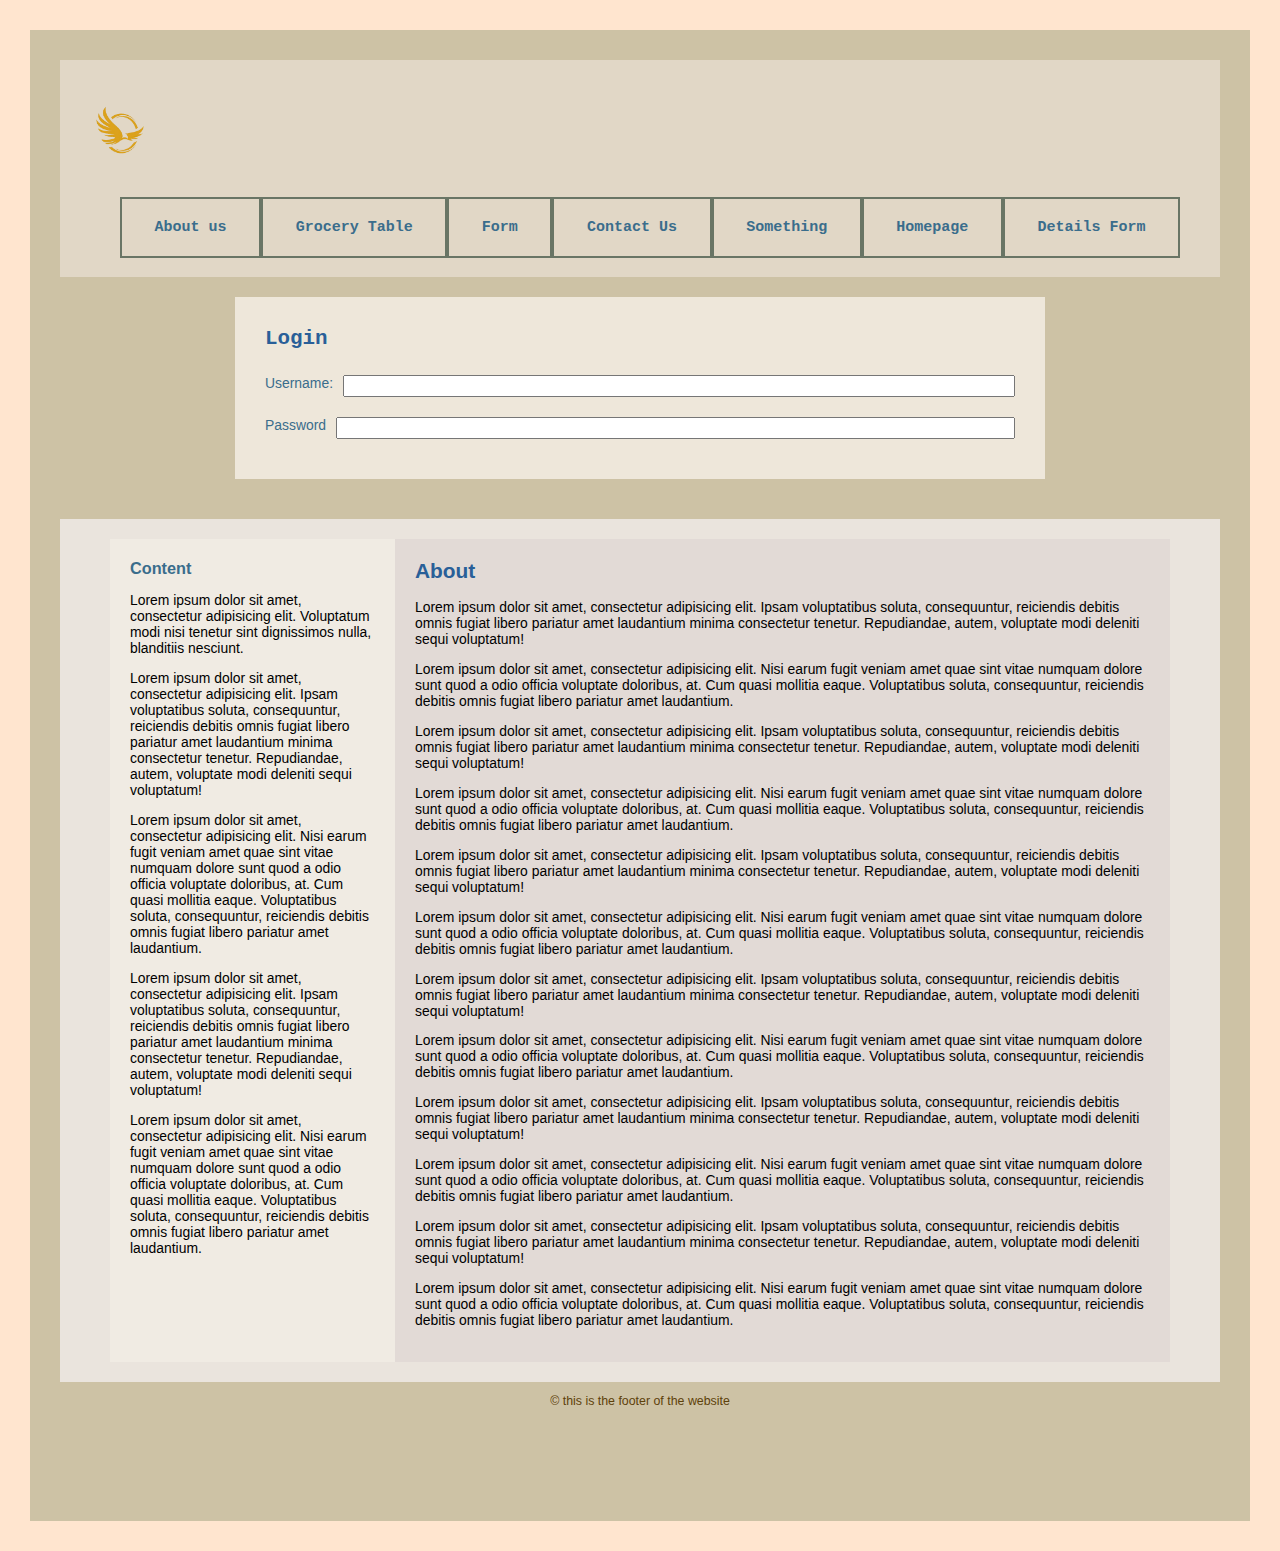
==== index.html @ 2765875a "Add files via upload" ====
<!DOCTYPE HTML>
<html>

<head>
    <title>WEBSITE</title>
    <link rel="stylesheet" href="index.css">
</head>

<body>
    <div class="header-container">
        <header>
            <img src="png-transparent-modern-eagle-or-falcon-logo-thumbnail-removebg-preview.png">


            <nav class="navigation">
                <ul>
                    <li><a href="aboutus.html"> About us </a></li>
                    <li><a href="grocery.html">Grocery Table</a></li>
                    <li><a href="form.html"> Form </a></li>
                    <li><a href="contactus.html">Contact Us</a></li>
                    <li><a href="something.html">Something</a> </li>
                    <li><a href="index.html">Homepage</a></li>
                    <li><a href="details.html">Details Form</a></li>


                </ul>
            </nav>
        </header>
    </div>


    <div class="container">
        <h2>Login</h2>
        <form action="">
            <div class="form-row">
                <label for="name">Username:</label>
                <input type="text" id="name">
            </div>
            <div class="form-row">
                <label for="password">Password</label>
                <input type="password" id="password">
            </div>
        </form>
    </div>


    <div class="layout">
        <div class="main-column">
            <h2>About</h2>
            <p>Lorem ipsum dolor sit amet, consectetur adipisicing elit. Ipsam voluptatibus soluta, consequuntur,
                reiciendis debitis omnis fugiat libero pariatur amet laudantium minima consectetur tenetur.
                Repudiandae, autem, voluptate modi deleniti sequi voluptatum!</p>
            <p>Lorem ipsum dolor sit amet, consectetur adipisicing elit. Nisi earum fugit veniam amet quae sint
                vitae numquam dolore sunt quod a odio officia voluptate doloribus, at. Cum quasi mollitia eaque.
                Voluptatibus soluta, consequuntur, reiciendis debitis omnis fugiat libero pariatur amet laudantium.
            </p>
            <p>Lorem ipsum dolor sit amet, consectetur adipisicing elit. Ipsam voluptatibus soluta, consequuntur,
                reiciendis debitis omnis fugiat libero pariatur amet laudantium minima consectetur tenetur.
                Repudiandae, autem, voluptate modi deleniti sequi voluptatum!</p>
            <p>Lorem ipsum dolor sit amet, consectetur adipisicing elit. Nisi earum fugit veniam amet quae sint
                vitae numquam dolore sunt quod a odio officia voluptate doloribus, at. Cum quasi mollitia eaque.
                Voluptatibus soluta, consequuntur, reiciendis debitis omnis fugiat libero pariatur amet laudantium.
            </p>
            <p>Lorem ipsum dolor sit amet, consectetur adipisicing elit. Ipsam voluptatibus soluta, consequuntur,
                reiciendis debitis omnis fugiat libero pariatur amet laudantium minima consectetur tenetur.
                Repudiandae, autem, voluptate modi deleniti sequi voluptatum!</p>
            <p>Lorem ipsum dolor sit amet, consectetur adipisicing elit. Nisi earum fugit veniam amet quae sint
                vitae numquam dolore sunt quod a odio officia voluptate doloribus, at. Cum quasi mollitia eaque.
                Voluptatibus soluta, consequuntur, reiciendis debitis omnis fugiat libero pariatur amet laudantium.
            </p>
            <p>Lorem ipsum dolor sit amet, consectetur adipisicing elit. Ipsam voluptatibus soluta, consequuntur,
                reiciendis debitis omnis fugiat libero pariatur amet laudantium minima consectetur tenetur.
                Repudiandae, autem, voluptate modi deleniti sequi voluptatum!</p>
            <p>Lorem ipsum dolor sit amet, consectetur adipisicing elit. Nisi earum fugit veniam amet quae sint
                vitae numquam dolore sunt quod a odio officia voluptate doloribus, at. Cum quasi mollitia eaque.
                Voluptatibus soluta, consequuntur, reiciendis debitis omnis fugiat libero pariatur amet laudantium.
            </p>
            <p>Lorem ipsum dolor sit amet, consectetur adipisicing elit. Ipsam voluptatibus soluta, consequuntur,
                reiciendis debitis omnis fugiat libero pariatur amet laudantium minima consectetur tenetur.
                Repudiandae, autem, voluptate modi deleniti sequi voluptatum!</p>
            <p>Lorem ipsum dolor sit amet, consectetur adipisicing elit. Nisi earum fugit veniam amet quae sint
                vitae numquam dolore sunt quod a odio officia voluptate doloribus, at. Cum quasi mollitia eaque.
                Voluptatibus soluta, consequuntur, reiciendis debitis omnis fugiat libero pariatur amet laudantium.
            </p>
            <p>Lorem ipsum dolor sit amet, consectetur adipisicing elit. Ipsam voluptatibus soluta, consequuntur,
                reiciendis debitis omnis fugiat libero pariatur amet laudantium minima consectetur tenetur.
                Repudiandae, autem, voluptate modi deleniti sequi voluptatum!</p>
            <p>Lorem ipsum dolor sit amet, consectetur adipisicing elit. Nisi earum fugit veniam amet quae sint
                vitae numquam dolore sunt quod a odio officia voluptate doloribus, at. Cum quasi mollitia eaque.
                Voluptatibus soluta, consequuntur, reiciendis debitis omnis fugiat libero pariatur amet laudantium.
            </p>

        </div>


        <div class="sidebar-two">
            <h3>Content</h3>
            <p>Lorem ipsum dolor sit amet, consectetur adipisicing elit. Voluptatum modi nisi tenetur sint
                dignissimos nulla, blanditiis nesciunt.</p>
            <p>Lorem ipsum dolor sit amet, consectetur adipisicing elit. Ipsam voluptatibus soluta, consequuntur,
                reiciendis debitis omnis fugiat libero pariatur amet laudantium minima consectetur tenetur.
                Repudiandae, autem, voluptate modi deleniti sequi voluptatum!</p>
            <p>Lorem ipsum dolor sit amet, consectetur adipisicing elit. Nisi earum fugit veniam amet quae sint
                vitae numquam dolore sunt quod a odio officia voluptate doloribus, at. Cum quasi mollitia eaque.
                Voluptatibus soluta, consequuntur, reiciendis debitis omnis fugiat libero pariatur amet laudantium.
            </p>
            <p>Lorem ipsum dolor sit amet, consectetur adipisicing elit. Ipsam voluptatibus soluta, consequuntur,
                reiciendis debitis omnis fugiat libero pariatur amet laudantium minima consectetur tenetur.
                Repudiandae, autem, voluptate modi deleniti sequi voluptatum!</p>
            <p>Lorem ipsum dolor sit amet, consectetur adipisicing elit. Nisi earum fugit veniam amet quae sint
                vitae numquam dolore sunt quod a odio officia voluptate doloribus, at. Cum quasi mollitia eaque.
                Voluptatibus soluta, consequuntur, reiciendis debitis omnis fugiat libero pariatur amet laudantium.
            </p>
        </div>
    </div>




    <footer>
        <p>&copy; this is the footer of the website</p>
    </footer>



</body>

</html>
---- index.css ----
html {
    background-color: #FFE5CF;
}


body {
    font-family: Tahoma, Helvetica, sans-serif;
    font-size: 87%;

}

.header-container {
    position: sticky;
    top: 0;
}

img {
    position: relative;
    left: -10px;
    height: 100px;
    width: 100px;
}

header {
    padding-top: 20px;
    color: #18330f;
    background-size: cover;
    padding-left: 20px;
    background-color: #E1D7C6;
    padding-bottom: 5px;

}

.navigation ul {
    display: flex;
    list-style: none;
    padding-right: 40px;
}

ul li {
    flex: auto;

}

.navigation a {
    text-decoration: none;
    display: block;
    border: 2px solid #697565;
    padding: 20px 20px;
    text-align: center;
    font-family: 'Courier New', Courier, monospace;
    font-size: 15px;
    font-weight: bold;
    color: #3A6D8C;
    transition-property: all;
    transition-duration: 1s;


}


.navigation a:hover {
    color: #E5E1DA;
    background-color: #747264;

}

html,
body {
    padding: 30px;
    margin: 0;
}

input {
    font-size: 14px;
    font-family: Helvetica, sans-serif;
}

body {
    background-color: #CDC2A5;
    font-family: Helvetica, sans-serif;
    padding-bottom: 100px;
}

h2,
h3 {
    margin: 0 0 .75em 0;
}



.container {
    max-width: 750px;
    margin: 20px auto 0 auto;
    padding: 30px;
    background-color: #EEE7DA;
}

.container h2 {
    color: #295F98;
    font-family: 'Courier New', Courier, monospace;
}

.form-row {
    padding: 10px 0;
    display: flex;
}

.form-row label {
    padding-right: 10px;
    color: #3A6D8C;
}

.form-row input {
    flex: 1;
}


.layout {
    max-width: 1300px;
    background-color: #EAE4DD;
    margin: 40px auto 0 auto;
    padding: 20px 50px;
    display: flex;
}

.main-column {
    flex: 3;
    order: 2;
    background-color: #E2DAD6;
    padding: 20px 20px;
}

.main-column h2 {
    color: #295F98;
}


.sidebar-two {
    flex: 1;
    order: 1;
    background-color: #F0EBE3;
    padding: 20px 20px;

}

.sidebar-two h3 {
    color: #3A6D8C;
}

footer {
    text-align: center;
    font-size: 89%;
    color: #5d410a;
}
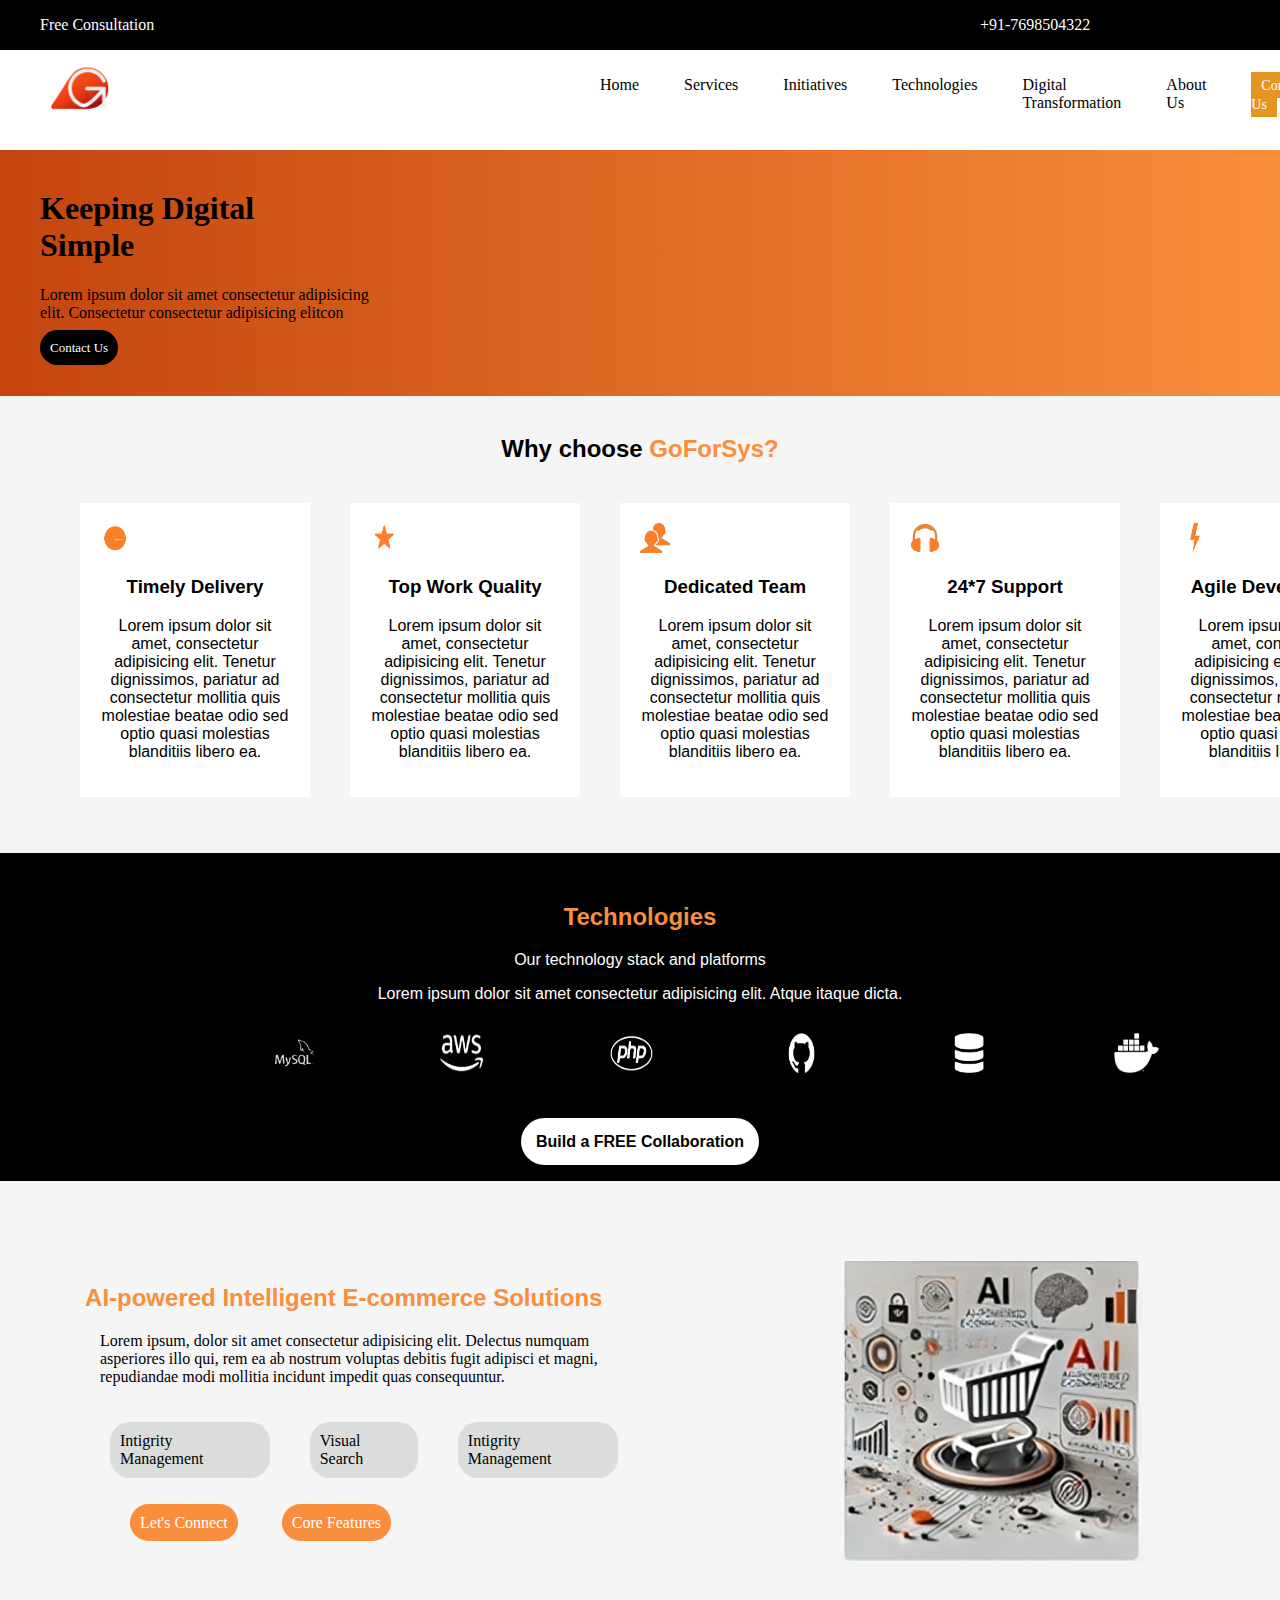
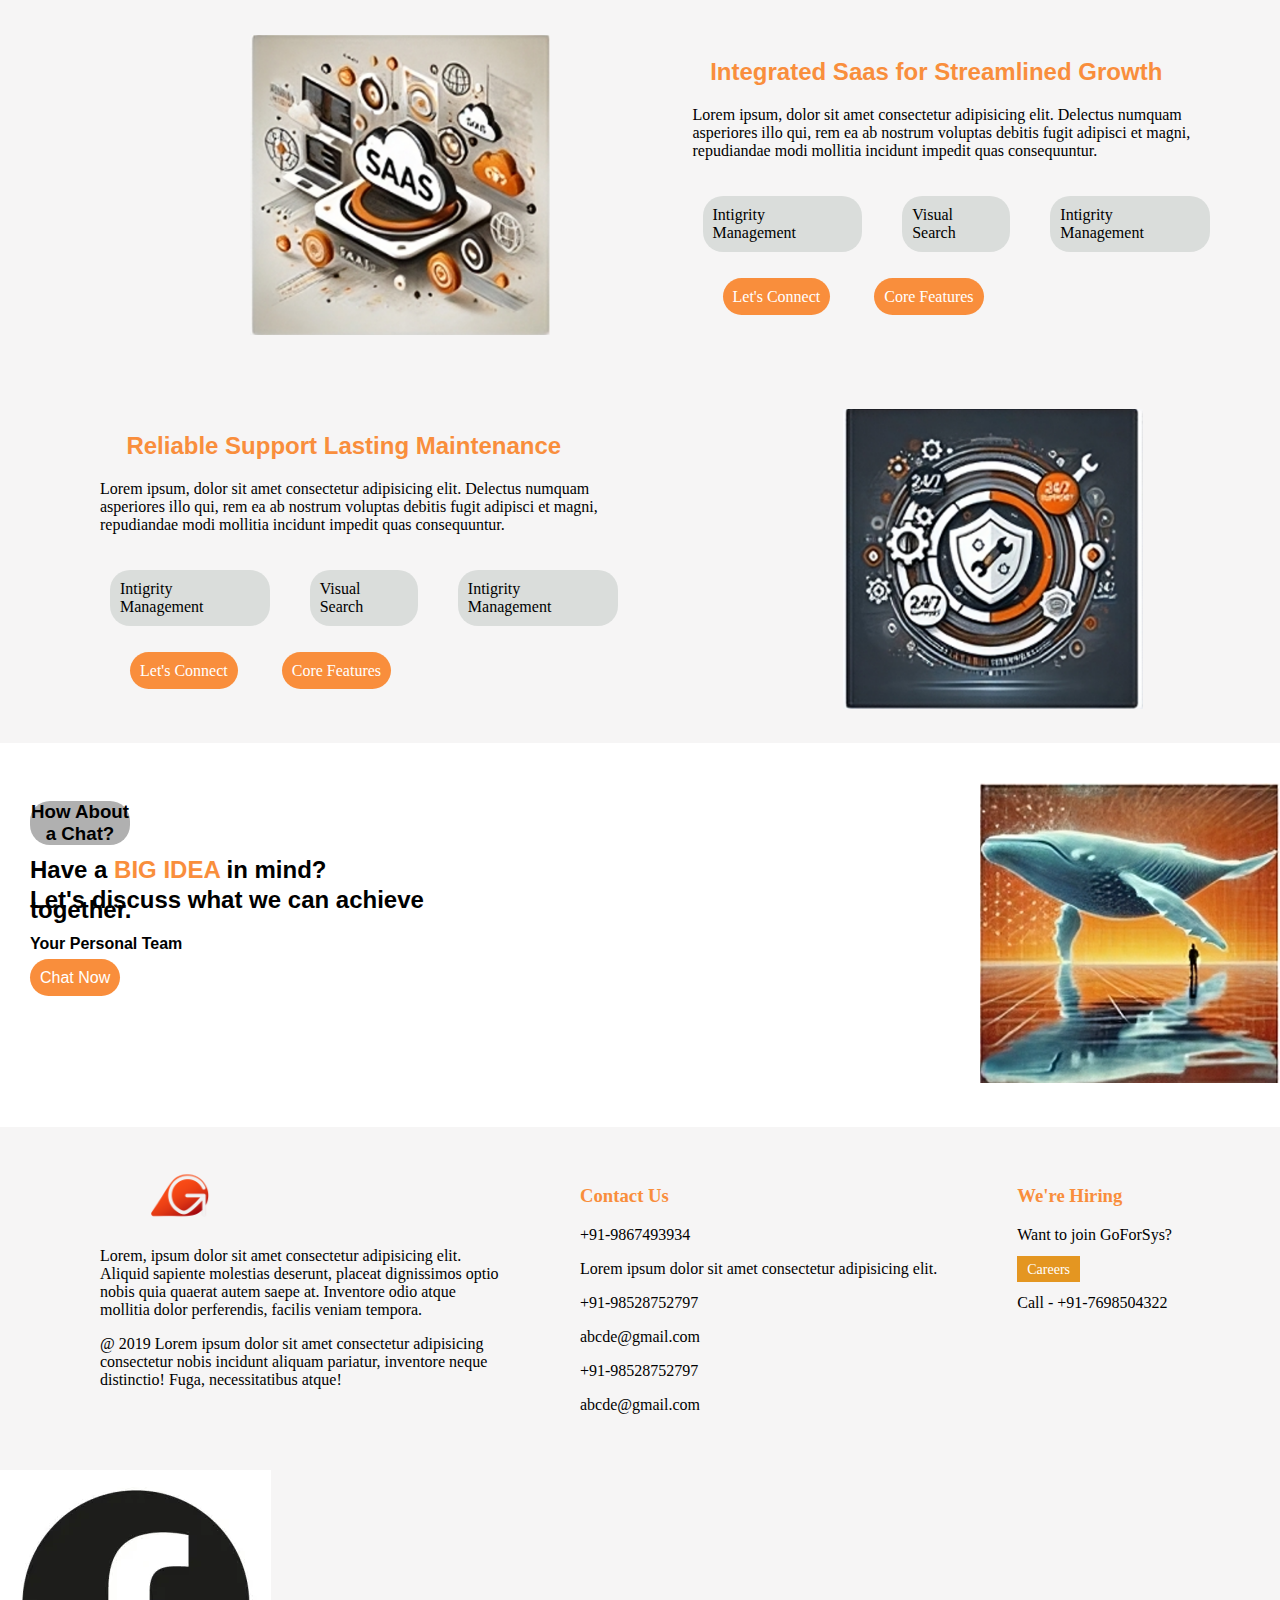
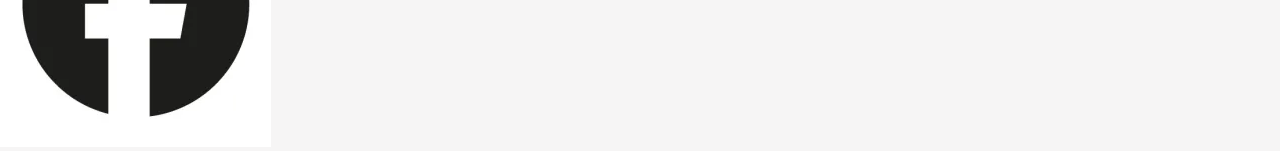
==== commit 3d612520: "changing website" ====
--- a/index.html
+++ b/index.html
@@ -1,128 +1,255 @@
-<!DOCTYPE HTML>
+<!DOCTYPE html>
 <html>
 
 <head>
-    <title>WEBSITE</title>
+    <title>
+        GoForSys
+    </title>
     <link rel="stylesheet" href="index.css">
 </head>
 
 <body>
-    <div class="header-container">
-        <header>
-            <img src="png-transparent-modern-eagle-or-falcon-logo-thumbnail-removebg-preview.png">
-
-
-            <nav class="navigation">
-                <ul>
-                    <li><a href="aboutus.html"> About us </a></li>
-                    <li><a href="grocery.html">Grocery Table</a></li>
-                    <li><a href="form.html"> Form </a></li>
-                    <li><a href="contactus.html">Contact Us</a></li>
-                    <li><a href="something.html">Something</a> </li>
-                    <li><a href="index.html">Homepage</a></li>
-                    <li><a href="details.html">Details Form</a></li>
-
-
-                </ul>
-            </nav>
-        </header>
-    </div>
-
-
-    <div class="container">
-        <h2>Login</h2>
-        <form action="">
-            <div class="form-row">
-                <label for="name">Username:</label>
-                <input type="text" id="name">
-            </div>
-            <div class="form-row">
-                <label for="password">Password</label>
-                <input type="password" id="password">
-            </div>
-        </form>
-    </div>
-
-
-    <div class="layout">
-        <div class="main-column">
-            <h2>About</h2>
-            <p>Lorem ipsum dolor sit amet, consectetur adipisicing elit. Ipsam voluptatibus soluta, consequuntur,
-                reiciendis debitis omnis fugiat libero pariatur amet laudantium minima consectetur tenetur.
-                Repudiandae, autem, voluptate modi deleniti sequi voluptatum!</p>
-            <p>Lorem ipsum dolor sit amet, consectetur adipisicing elit. Nisi earum fugit veniam amet quae sint
-                vitae numquam dolore sunt quod a odio officia voluptate doloribus, at. Cum quasi mollitia eaque.
-                Voluptatibus soluta, consequuntur, reiciendis debitis omnis fugiat libero pariatur amet laudantium.
-            </p>
-            <p>Lorem ipsum dolor sit amet, consectetur adipisicing elit. Ipsam voluptatibus soluta, consequuntur,
-                reiciendis debitis omnis fugiat libero pariatur amet laudantium minima consectetur tenetur.
-                Repudiandae, autem, voluptate modi deleniti sequi voluptatum!</p>
-            <p>Lorem ipsum dolor sit amet, consectetur adipisicing elit. Nisi earum fugit veniam amet quae sint
-                vitae numquam dolore sunt quod a odio officia voluptate doloribus, at. Cum quasi mollitia eaque.
-                Voluptatibus soluta, consequuntur, reiciendis debitis omnis fugiat libero pariatur amet laudantium.
-            </p>
-            <p>Lorem ipsum dolor sit amet, consectetur adipisicing elit. Ipsam voluptatibus soluta, consequuntur,
-                reiciendis debitis omnis fugiat libero pariatur amet laudantium minima consectetur tenetur.
-                Repudiandae, autem, voluptate modi deleniti sequi voluptatum!</p>
-            <p>Lorem ipsum dolor sit amet, consectetur adipisicing elit. Nisi earum fugit veniam amet quae sint
-                vitae numquam dolore sunt quod a odio officia voluptate doloribus, at. Cum quasi mollitia eaque.
-                Voluptatibus soluta, consequuntur, reiciendis debitis omnis fugiat libero pariatur amet laudantium.
-            </p>
-            <p>Lorem ipsum dolor sit amet, consectetur adipisicing elit. Ipsam voluptatibus soluta, consequuntur,
-                reiciendis debitis omnis fugiat libero pariatur amet laudantium minima consectetur tenetur.
-                Repudiandae, autem, voluptate modi deleniti sequi voluptatum!</p>
-            <p>Lorem ipsum dolor sit amet, consectetur adipisicing elit. Nisi earum fugit veniam amet quae sint
-                vitae numquam dolore sunt quod a odio officia voluptate doloribus, at. Cum quasi mollitia eaque.
-                Voluptatibus soluta, consequuntur, reiciendis debitis omnis fugiat libero pariatur amet laudantium.
-            </p>
-            <p>Lorem ipsum dolor sit amet, consectetur adipisicing elit. Ipsam voluptatibus soluta, consequuntur,
-                reiciendis debitis omnis fugiat libero pariatur amet laudantium minima consectetur tenetur.
-                Repudiandae, autem, voluptate modi deleniti sequi voluptatum!</p>
-            <p>Lorem ipsum dolor sit amet, consectetur adipisicing elit. Nisi earum fugit veniam amet quae sint
-                vitae numquam dolore sunt quod a odio officia voluptate doloribus, at. Cum quasi mollitia eaque.
-                Voluptatibus soluta, consequuntur, reiciendis debitis omnis fugiat libero pariatur amet laudantium.
-            </p>
-            <p>Lorem ipsum dolor sit amet, consectetur adipisicing elit. Ipsam voluptatibus soluta, consequuntur,
-                reiciendis debitis omnis fugiat libero pariatur amet laudantium minima consectetur tenetur.
-                Repudiandae, autem, voluptate modi deleniti sequi voluptatum!</p>
-            <p>Lorem ipsum dolor sit amet, consectetur adipisicing elit. Nisi earum fugit veniam amet quae sint
-                vitae numquam dolore sunt quod a odio officia voluptate doloribus, at. Cum quasi mollitia eaque.
-                Voluptatibus soluta, consequuntur, reiciendis debitis omnis fugiat libero pariatur amet laudantium.
-            </p>
-
-        </div>
-
-
-        <div class="sidebar-two">
-            <h3>Content</h3>
-            <p>Lorem ipsum dolor sit amet, consectetur adipisicing elit. Voluptatum modi nisi tenetur sint
-                dignissimos nulla, blanditiis nesciunt.</p>
-            <p>Lorem ipsum dolor sit amet, consectetur adipisicing elit. Ipsam voluptatibus soluta, consequuntur,
-                reiciendis debitis omnis fugiat libero pariatur amet laudantium minima consectetur tenetur.
-                Repudiandae, autem, voluptate modi deleniti sequi voluptatum!</p>
-            <p>Lorem ipsum dolor sit amet, consectetur adipisicing elit. Nisi earum fugit veniam amet quae sint
-                vitae numquam dolore sunt quod a odio officia voluptate doloribus, at. Cum quasi mollitia eaque.
-                Voluptatibus soluta, consequuntur, reiciendis debitis omnis fugiat libero pariatur amet laudantium.
-            </p>
-            <p>Lorem ipsum dolor sit amet, consectetur adipisicing elit. Ipsam voluptatibus soluta, consequuntur,
-                reiciendis debitis omnis fugiat libero pariatur amet laudantium minima consectetur tenetur.
-                Repudiandae, autem, voluptate modi deleniti sequi voluptatum!</p>
-            <p>Lorem ipsum dolor sit amet, consectetur adipisicing elit. Nisi earum fugit veniam amet quae sint
-                vitae numquam dolore sunt quod a odio officia voluptate doloribus, at. Cum quasi mollitia eaque.
-                Voluptatibus soluta, consequuntur, reiciendis debitis omnis fugiat libero pariatur amet laudantium.
-            </p>
-        </div>
-    </div>
-
+
+
+    <div class="topmost-div">
+        <p>Free Consultation</p>
+        <p class="number">+91-7698504322</p>
+    </div>
+
+    <header>
+        <img class="logo" src="gfs-logo.png" alt="logo">
+
+        <nav class="navigation">
+            <ul>
+                <li>
+                    <a class="active" href="index.html">Home</a>
+                </li>
+                <li>
+                    <a href="services.html">Services</a>
+                </li>
+                <li>
+                    <a href="initiatives.html">Initiatives</a>
+                </li>
+                <li>
+                    <a href="technologies.html">Technologies</a>
+                </li>
+                <li>
+                    <a href="digitaltransformation.html">Digital Transformation</a>
+                </li>
+                <li>
+                    <a href="aboutus.html">About Us</a>
+                </li>
+                <li>
+                    <a class="contact-button1" href="contactus.html">Contact Us</a>
+                </li>
+            </ul>
+        </nav>
+    </header>
+
+
+
+    <div class="keeping-digital">
+        <h1>Keeping Digital Simple</h1>
+        <p>Lorem ipsum dolor sit amet consectetur adipisicing elit. Consectetur consectetur adipisicing elitcon
+        </p>
+        <a class="contact-button2" href="contactus.html">Contact Us</a>
+    </div>
+
+    <div class="choose-gfs">
+        <h2>
+            Why choose <span class="gfs">GoForSys?</span>
+        </h2>
+        <ul>
+            <li>
+                <img src="clock-removebg-preview.png">
+                <h3>Timely Delivery</h3>
+                <p>Lorem ipsum dolor sit amet, consectetur adipisicing elit. Tenetur dignissimos, pariatur ad
+                    consectetur mollitia quis molestiae beatae odio sed optio quasi molestias blanditiis libero ea.
+                </p>
+            </li>
+            <li>
+                <img src="star-removebg-preview.png">
+                <h3>Top Work Quality</h3>
+                <p>Lorem ipsum dolor sit amet, consectetur adipisicing elit. Tenetur dignissimos, pariatur ad
+                    consectetur mollitia quis molestiae beatae odio sed optio quasi molestias blanditiis libero ea.
+                </p>
+            </li>
+            <li>
+                <img src="people-removebg-preview.png">
+                <h3>Dedicated Team</h3>
+                <p>Lorem ipsum dolor sit amet, consectetur adipisicing elit. Tenetur dignissimos, pariatur ad
+                    consectetur mollitia quis molestiae beatae odio sed optio quasi molestias blanditiis libero ea.
+                </p>
+            </li>
+            <li>
+                <img src="headphone-removebg-preview.png">
+                <h3>24*7 Support</h3>
+                <p>Lorem ipsum dolor sit amet, consectetur adipisicing elit. Tenetur dignissimos, pariatur ad
+                    consectetur mollitia quis molestiae beatae odio sed optio quasi molestias blanditiis libero ea.
+                </p>
+            </li>
+            <li>
+                <img src="lightning-removebg-preview.png">
+                <h3>Agile Development</h3>
+                <p>Lorem ipsum dolor sit amet, consectetur adipisicing elit. Tenetur dignissimos, pariatur ad
+                    consectetur mollitia quis molestiae beatae odio sed optio quasi molestias blanditiis libero ea.
+                </p>
+            </li>
+        </ul>
+    </div>
+
+    <div class="technologies">
+        <h2>Technologies</h2>
+        <p>Our technology stack and platforms</p>
+        <p>Lorem ipsum dolor sit amet consectetur adipisicing elit. Atque itaque dicta.</p>
+        <div class="tech-logo">
+            <img src="shopifylogo.png" alt="shopify">
+            <img src="mysql.png" alt="mysql">
+            <img src="aws.png" alt="aws">
+            <img src="php.png" alt="php">
+            <img src="github.png" alt="github">
+            <img src="db.png" alt="database">
+            <img src="docker.png" alt="docker">
+        </div>
+        <a href="contactus.html">Build a FREE Collaboration</a>
+    </div>
+
+
+
+    <div class="main-content">
+
+        <div class="content1">
+            <div class="text1">
+                <h2>AI-powered Intelligent E-commerce Solutions</h2>
+                <p>Lorem ipsum, dolor sit amet consectetur adipisicing elit. Delectus numquam asperiores illo qui, rem
+                    ea ab nostrum voluptas debitis fugit adipisci et magni, repudiandae modi mollitia incidunt impedit
+                    quas consequuntur.</p>
+                <div class="content-links">
+                    <ul>
+                        <li>Intigrity Management </li>
+                        <li>Visual Search </li>
+                        <li>Intigrity Management </li>
+                    </ul>
+                </div>
+                <div class="lets-connect">
+                    <a href="lets-connect.html">Let's Connect</a>
+                    <a href="core-features.html">Core Features</a>
+                </div>
+            </div>
+            <div class="image1">
+                <img src="1st.png" alt="image">
+            </div>
+        </div>
+
+
+
+        <div class="content2">
+            <div class="image2">
+                <img src="2nd.png" alt="image">
+            </div>
+            <div class="text2">
+                <h2>Integrated Saas for Streamlined Growth</h2>
+                <p>Lorem ipsum, dolor sit amet consectetur adipisicing elit. Delectus numquam asperiores illo qui, rem
+                    ea ab nostrum voluptas debitis fugit adipisci et magni, repudiandae modi mollitia incidunt impedit
+                    quas consequuntur.</p>
+                <div class="content-links">
+                    <ul>
+                        <li>Intigrity Management </li>
+                        <li>Visual Search </li>
+                        <li>Intigrity Management </li>
+                    </ul>
+                </div>
+                <div class="lets-connect">
+                    <a href="lets-connect.html">Let's Connect</a>
+                    <a href=" core-features.html">Core Features</a>
+                </div>
+            </div>
+        </div>
+
+        <div class="content3">
+            <div class="text3">
+                <h2>Reliable Support Lasting Maintenance</h2>
+                <p>Lorem ipsum, dolor sit amet consectetur adipisicing elit. Delectus numquam asperiores illo qui, rem
+                    ea ab nostrum voluptas debitis fugit adipisci et magni, repudiandae modi mollitia incidunt impedit
+                    quas consequuntur.</p>
+                <div class="content-links">
+                    <ul>
+                        <li>Intigrity Management </li>
+                        <li>Visual Search </li>
+                        <li>Intigrity Management </li>
+                    </ul>
+                </div>
+                <div class="lets-connect">
+                    <a href="lets-connect.html">Let's Connect</a>
+                    <a href="core-features.html">Core Features</a>
+                </div>
+            </div>
+            <div class="image3">
+                <img src="3rd.png" alt="image">
+            </div>
+        </div>
+
+    </div>
+
+
+
+    <div class="last-section">
+        <div class="ls-content">
+            <h3>How About a Chat?</h3>
+            <h2>Have a <span>BIG IDEA</span> in mind?</h2>
+            <h2>Let's discuss what we can achieve together.</h2>
+            <p>Your Personal Team</p>
+            <a href="contactus.html">Chat Now</a>
+        </div>
+        <div class="ls-image">
+            <img src="Screenshot 2024-09-22 012902.png">
+        </div>
+
+    </div>
 
 
 
     <footer>
-        <p>&copy; this is the footer of the website</p>
+        <div class="info">
+            <div class="address">
+                <img class="logo" src="gfs-logo.png" alt="logo">
+                <p>Lorem, ipsum dolor sit amet consectetur adipisicing elit. Aliquid sapiente molestias deserunt,
+                    placeat
+                    dignissimos optio nobis quia quaerat autem saepe at. Inventore odio atque mollitia dolor
+                    perferendis,
+                    facilis veniam tempora.</p>
+                <p>@ 2019 Lorem ipsum dolor sit amet consectetur adipisicing consectetur nobis incidunt aliquam
+                    pariatur,
+                    inventore neque distinctio! Fuga, necessitatibus atque!</p>
+            </div>
+            <div class="contact">
+                <h3>Contact Us</h3>
+                <p>+91-9867493934</p>
+                <p>Lorem ipsum dolor sit amet consectetur adipisicing elit. </p>
+                <p>+91-98528752797</p>
+                <p>abcde@gmail.com</p>
+                <p>+91-98528752797</p>
+                <p>abcde@gmail.com</p>
+            </div>
+            <div class="career">
+                <h3>We're Hiring</h3>
+                <p>Want to join GoForSys?</p>
+                <a class="contact-button1" href="career.html">Careers</a>
+                <p>Call - +91-7698504322</p>
+            </div>
+        </div>
+
+        <div class="socials">
+            <img src="facebook.png">
+        </div>
+
+
+
     </footer>
 
 
 
+
 </body>
 
 </html>--- a/index.css
+++ b/index.css
@@ -1,155 +1,362 @@
-html {
-    background-color: #FFE5CF;
-}
+.topmost-div {
+    display: flex;
+    color: white;
+    background-color: black;
+    width: 100%;
+    margin: 0;
+}
+
+
+.topmost-div p {
+    flex: 1;
+    margin-left: 40px;
+}
+
+.number {
+    padding-left: 600px;
+}
+
+.logo {
+    max-height: 60px;
+    max-width: 60px;
+    padding-left: 50px;
+    flex: 1;
+}
+
+header {
+    display: flex;
+    padding-top: 10px;
+
+}
+
+header ul {
+    display: flex;
+    flex: 1;
+    padding-left: 470px;
+    list-style: none;
+}
+
+header ul li {
+    margin-left: 20px;
+    margin-right: 25px;
+}
+
+header a {
+    text-decoration: none;
+    color: black;
+}
+
+header a:hover {
+    color: #D95F59;
+}
+
+.contact-button1 {
+    border-top: 1px solid #e49621;
+    background: #e49621;
+    padding: 5px 10px;
+    font-size: 14px;
+    font-family: Georgia, serif;
+    vertical-align: middle;
+    color: white;
+}
+
+.contact-button1:hover {
+    background-color: #CD5C08;
+    color: black;
+}
+
+.keeping-digital {
+    text-align: left;
+    padding-left: 40px;
+    background-color: orange;
+    background-image: linear-gradient(to right, #c4450e, #f98e3c);
+    padding-bottom: 40px;
+    margin: 0;
+}
+
+.keeping-digital h1 {
+    width: 300px;
+    padding-top: 40px;
+}
+
+.keeping-digital p {
+    width: 350px;
+}
+
+.keeping-digital a {
+    color: white;
+    padding: 10px;
+    border-radius: 20px;
+    background-color: black;
+    text-decoration: none;
+    font-size: 13px;
+}
+
+.choose-gfs {
+    background-color: #F6F5F5;
+    margin: 0;
+    padding: 20px;
+}
+
+.choose-gfs h2 {
+    text-align: center;
+    font-family: Arial, Helvetica, sans-serif;
+}
+
+.gfs {
+    color: #f98e3c;
+    font-family: Arial, Helvetica, sans-serif;
+}
+
+.choose-gfs img {
+    height: 30px;
+    width: 30px;
+    padding-right: 160px;
+}
+
+.choose-gfs ul {
+    list-style: none;
+    display: flex
+}
+
+.choose-gfs li {
+    text-align: center;
+    background-color: white;
+    margin: 20px;
+    padding: 20px;
+    font-family: Arial, Helvetica, sans-serif;
+}
+
+.technologies {
+    color: white;
+    background-color: black;
+    text-align: center;
+    padding: 30px 30px;
+    font-family: Arial, Helvetica, sans-serif;
+}
+
+.technologies h2 {
+    color: #f98e3c;
+}
+
+.tech-logo {
+    display: flex;
+    margin-left: 30px;
+    margin-right: 30px;
+    margin-top: 30px;
+    margin-bottom: 60px;
+}
+
+.tech-logo img {
+    height: 40px;
+    width: 45px;
+    margin-left: 35px;
+    margin-right: 50px;
+    padding-left: 20px;
+    padding-right: 20px;
+}
+
+.technologies a {
+    color: black;
+    background-color: white;
+    border-radius: 40px;
+    padding: 15px;
+    margin-top: 20px;
+    margin-bottom: 20px;
+    text-decoration: none;
+    font-weight: bold;
+}
+
+.main-content {
+    padding-top: 50px;
+    padding-left: 50px;
+    padding-right: 50px;
+    background-color: #F6F5F5;
+}
+
+.main-content h2 {
+    font-weight: bold;
+    font-family: Arial, Helvetica, sans-serif;
+    color: #f98e3c;
+    text-align: center;
+}
+
+.content-links ul {
+    display: flex;
+    list-style: none;
+}
+
+.content-links li {
+    padding: 10px;
+    margin: 20px;
+    background-color: #dadddb;
+    border-radius: 20px;
+}
+
+.content1 {
+    display: grid;
+    align-items: center;
+    grid-template-columns: 1fr 1fr;
+    column-gap: 5px;
+    padding-bottom: 40px;
+
+}
+
+.main-content p {
+    padding-left: 50px;
+    padding-right: 10px;
+}
+
+.main-content img {
+    height: 300px;
+    width: 300px;
+    margin-left: 200px;
+    padding-top: 30px;
+}
+
+.content2 {
+    display: grid;
+    align-items: center;
+    grid-template-columns: 1fr 1fr;
+    column-gap: 5px;
+    padding-bottom: 40px;
+
+}
+
+.content2 img {
+    height: 300px;
+    width: 300px;
+}
+
+.content3 {
+    display: grid;
+    align-items: center;
+    grid-template-columns: 1fr 1fr;
+    column-gap: 5px;
+    padding-bottom: 30px;
+
+}
+
+.content3 img {
+    height: 300px;
+    width: 300px;
+}
+
+.lets-connect {
+    margin-left: 60px;
+}
+
+.lets-connect a {
+    text-decoration: none;
+    color: white;
+    background-color: #f98e3c;
+    border-radius: 20px;
+    padding: 10px;
+    margin: 20px;
+}
+
+.last-section {
+    padding-left: 30px;
+    background-color: white;
+    text-align: left;
+    font-family: Arial, Helvetica, sans-serif;
+    display: flex;
+    padding-top: 40px;
+
+}
+
+.ls-content a {
+    background-image: #dadddb;
+    margin-right: 12px;
+    border-radius: 20px;
+    padding: 10px;
+    text-align: center;
+}
+
+.ls-content h3 {
+    color: black;
+    background-color: #b0b0b0;
+    margin-right: 300px;
+    text-align: center;
+    border-radius: 20px;
+}
+
+.last-section span {
+    color: #f98e3c;
+}
+
+.last-section p {
+    font-weight: bold;
+}
+
+.last-section a {
+    text-decoration: none;
+    color: white;
+    background-color: #f98e3c;
+    border-radius: 20px;
+    padding: 10px;
+    margin-top: 20px;
+}
+
+.last-section img {
+    margin-left: 550px;
+    height: 300px;
+    width: 300px;
+}
+
+.last-section h2 {
+    line-height: 10px;
+}
+
 
 
 body {
-    font-family: Tahoma, Helvetica, sans-serif;
-    font-size: 87%;
-
-}
-
-.header-container {
-    position: sticky;
-    top: 0;
-}
-
-img {
-    position: relative;
-    left: -10px;
-    height: 100px;
-    width: 100px;
-}
-
-header {
-    padding-top: 20px;
-    color: #18330f;
-    background-size: cover;
-    padding-left: 20px;
-    background-color: #E1D7C6;
-    padding-bottom: 5px;
-
-}
-
-.navigation ul {
-    display: flex;
-    list-style: none;
-    padding-right: 40px;
-}
-
-ul li {
-    flex: auto;
-
-}
-
-.navigation a {
-    text-decoration: none;
-    display: block;
-    border: 2px solid #697565;
-    padding: 20px 20px;
-    text-align: center;
-    font-family: 'Courier New', Courier, monospace;
-    font-size: 15px;
-    font-weight: bold;
-    color: #3A6D8C;
-    transition-property: all;
-    transition-duration: 1s;
-
-
-}
-
-
-.navigation a:hover {
-    color: #E5E1DA;
-    background-color: #747264;
-
+    margin: 0;
+    padding: 0;
 }
 
 html,
 body {
-    padding: 30px;
-    margin: 0;
-}
-
-input {
-    font-size: 14px;
-    font-family: Helvetica, sans-serif;
-}
-
-body {
-    background-color: #CDC2A5;
-    font-family: Helvetica, sans-serif;
-    padding-bottom: 100px;
-}
-
-h2,
-h3 {
-    margin: 0 0 .75em 0;
-}
-
-
-
-.container {
-    max-width: 750px;
-    margin: 20px auto 0 auto;
-    padding: 30px;
-    background-color: #EEE7DA;
-}
-
-.container h2 {
-    color: #295F98;
-    font-family: 'Courier New', Courier, monospace;
-}
-
-.form-row {
-    padding: 10px 0;
-    display: flex;
-}
-
-.form-row label {
-    padding-right: 10px;
-    color: #3A6D8C;
-}
-
-.form-row input {
-    flex: 1;
-}
-
-
-.layout {
-    max-width: 1300px;
-    background-color: #EAE4DD;
-    margin: 40px auto 0 auto;
-    padding: 20px 50px;
-    display: flex;
-}
-
-.main-column {
-    flex: 3;
-    order: 2;
-    background-color: #E2DAD6;
-    padding: 20px 20px;
-}
-
-.main-column h2 {
-    color: #295F98;
-}
-
-
-.sidebar-two {
-    flex: 1;
-    order: 1;
-    background-color: #F0EBE3;
-    padding: 20px 20px;
-
-}
-
-.sidebar-two h3 {
-    color: #3A6D8C;
-}
-
-footer {
-    text-align: center;
-    font-size: 89%;
-    color: #5d410a;
+    overflow-x: hidden;
+}
+
+
+
+.info {
+    display: flex;
+    margin-top: 40px;
+    background-color: #F6F5F5;
+
+}
+
+.address {
+    max-width: 400px;
+    margin-left: 60px;
+    padding: 40px 40px;
+}
+
+.contact {
+    padding: 40px 40px;
+}
+
+.contact h3 {
+    color: #f98e3c;
+}
+
+.career {
+    padding: 40px 40px;
+}
+
+.career h3 {
+    color: #f98e3c;
+}
+
+.career a {
+    color: white;
+    text-decoration: none;
+}
+
+.socials {
+    background-color: #F6F5F5;
+
 }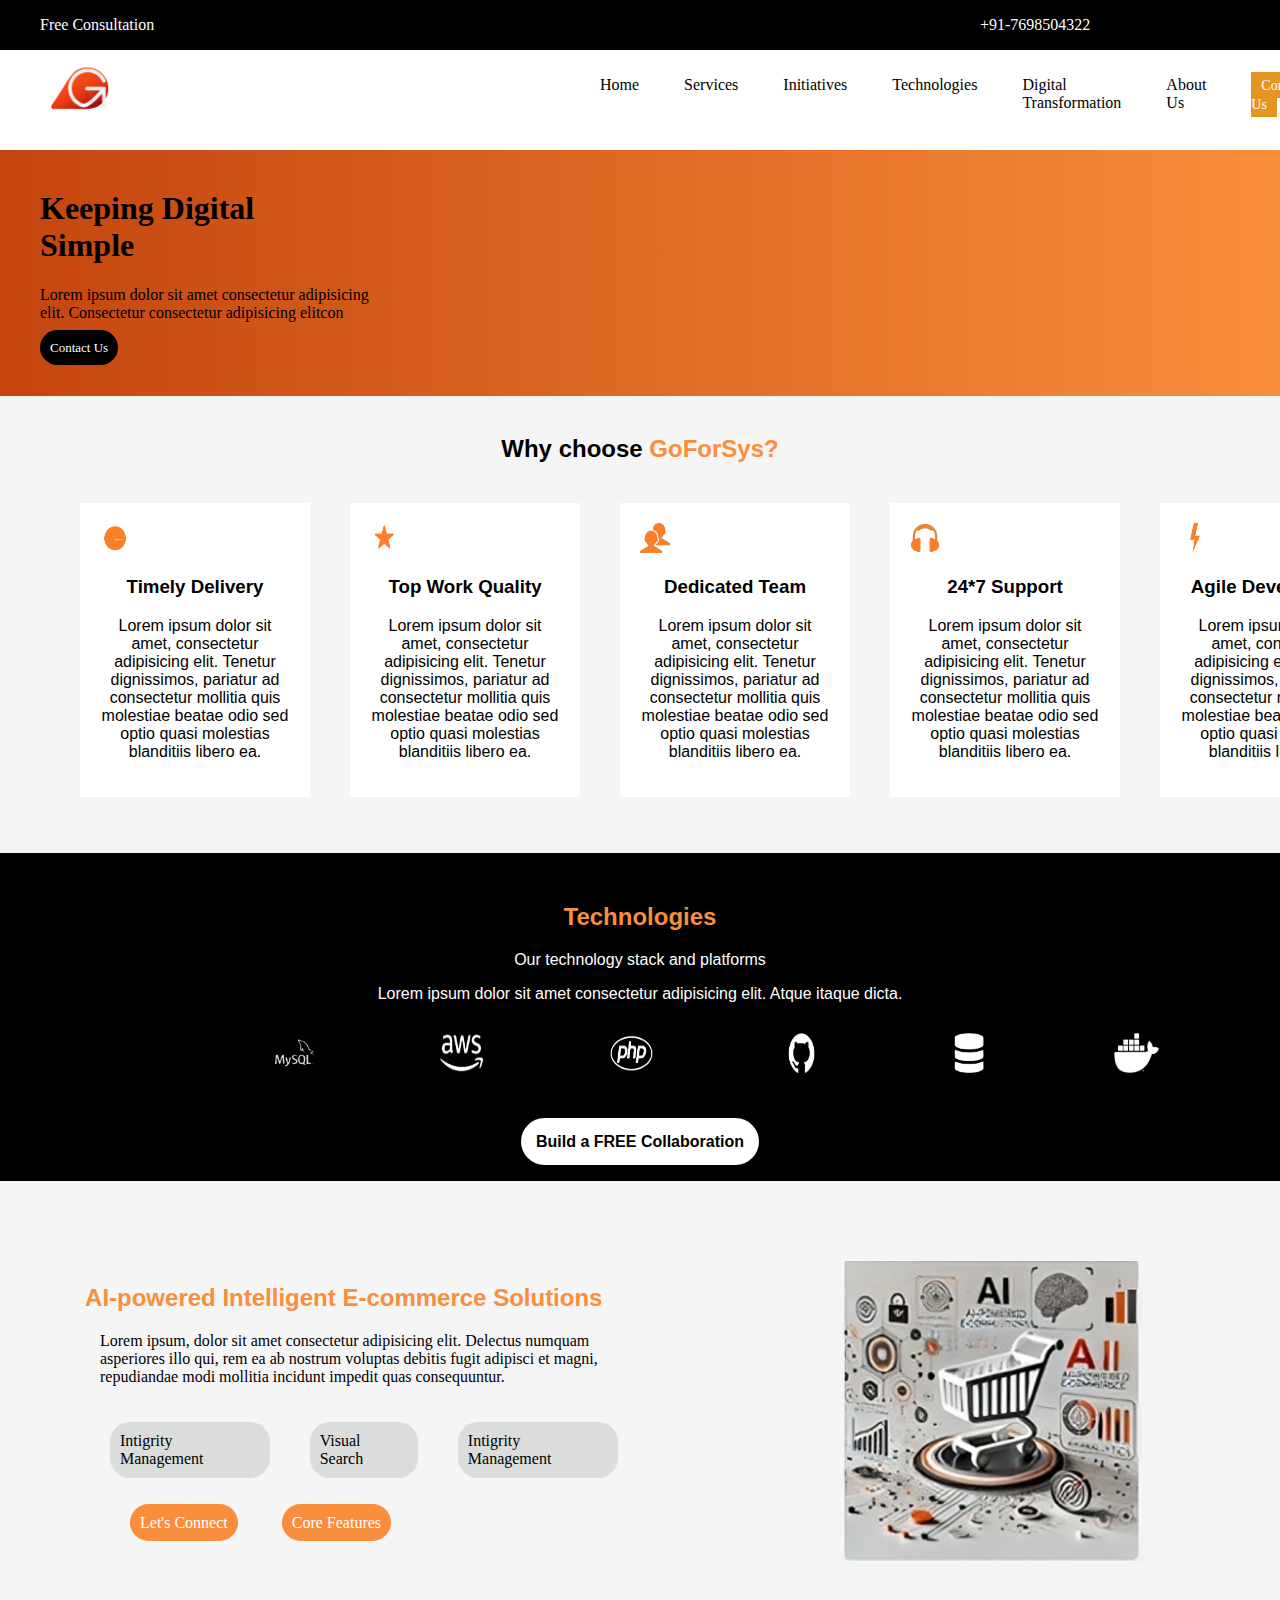
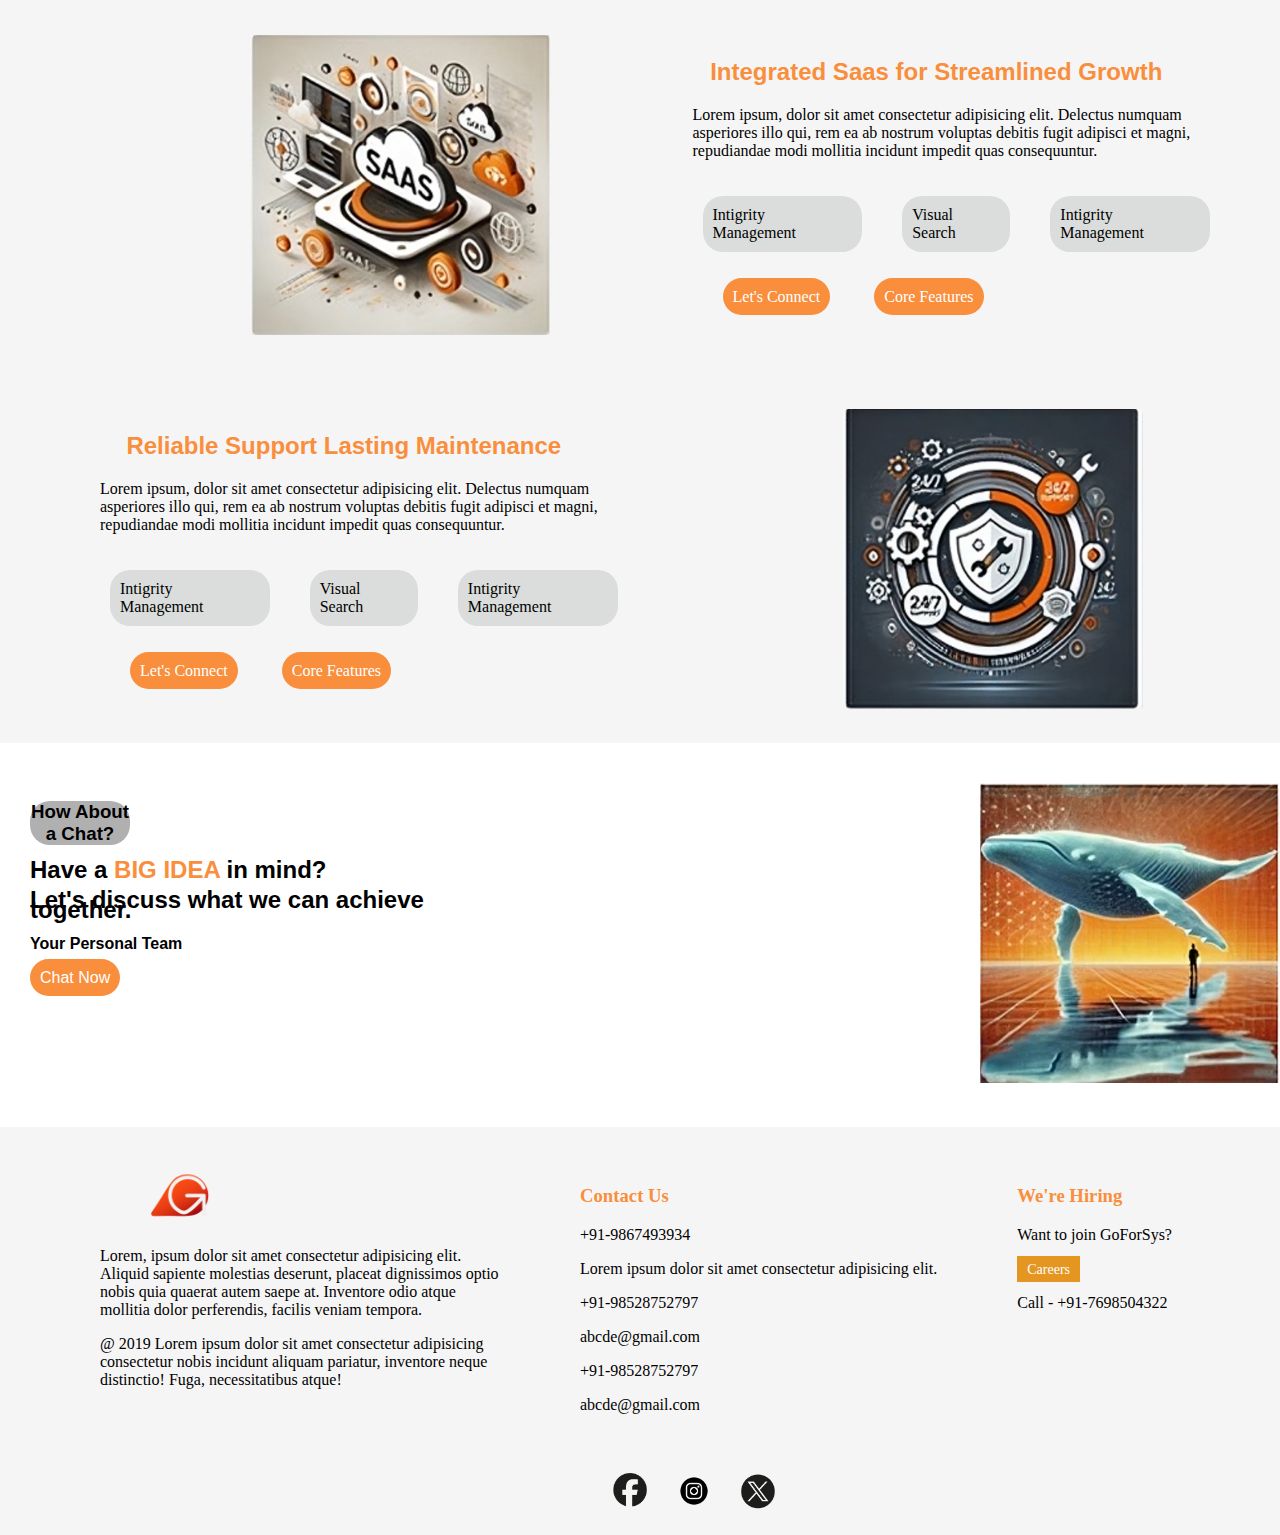
==== commit be27aede: "final deploy" ====
--- a/index.html
+++ b/index.html
@@ -239,8 +239,17 @@
             </div>
         </div>
 
-        <div class="socials">
-            <img src="facebook.png">
+
+        <div class="social-icons">
+            <a href="https://www.facebook.com" target="_blank">
+                <img src="facebook-removebg-preview.png" alt="Facebook">
+            </a>
+            <a class="instagram" href="https://www.instagram.com" target="_blank">
+                <img src="da06e1be9c12e606745ef470748937da-removebg-preview.png" alt="Instagram">
+            </a>
+            <a href="https://www.x.com" target="_blank">
+                <img src="X-removebg-preview.png" alt="X">
+            </a>
         </div>
 
 
--- a/index.css
+++ b/index.css
@@ -356,7 +356,18 @@
     text-decoration: none;
 }
 
-.socials {
+.social-icons {
     background-color: #F6F5F5;
-
+    padding-left: 600px;
+    padding-bottom: 20px;
+}
+
+.social-icons a {
+    display: inline-block;
+    margin: 0 10px;
+}
+
+.social-icons img {
+    width: 40px;
+    height: auto;
 }